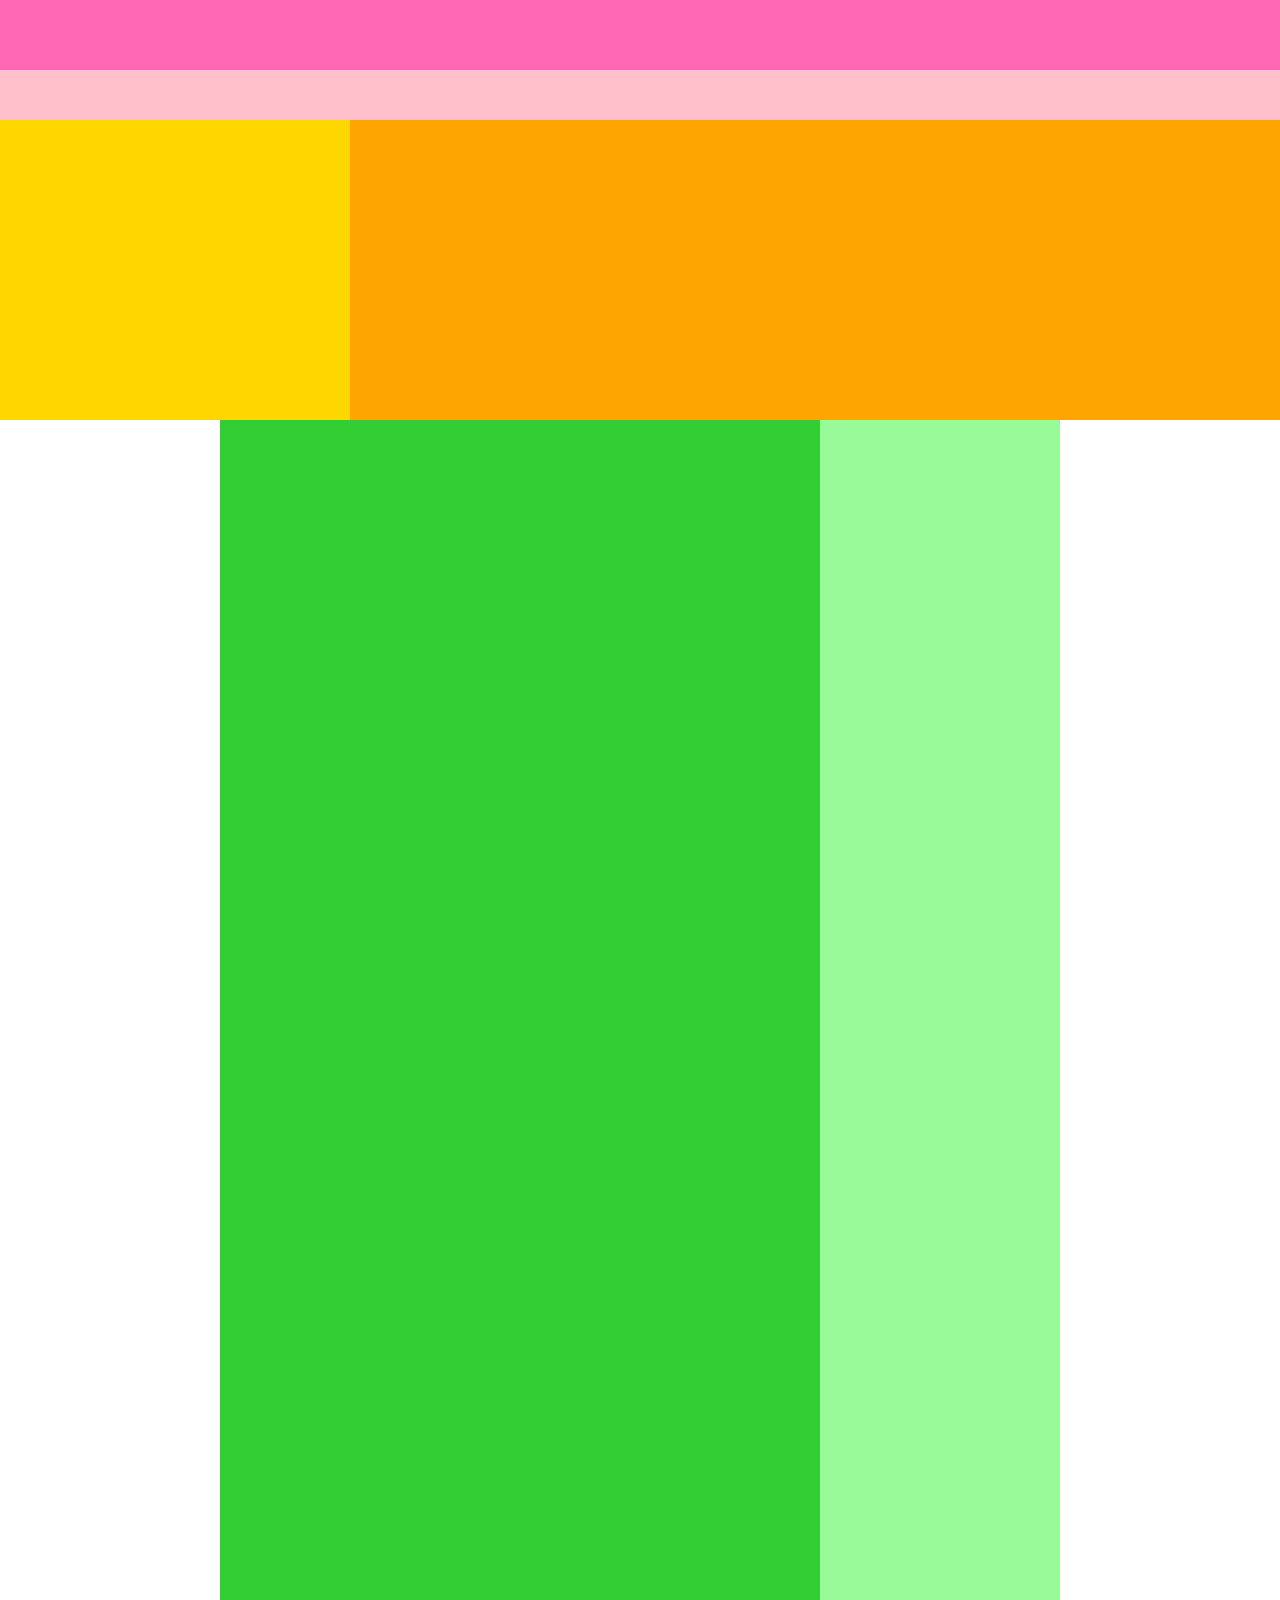
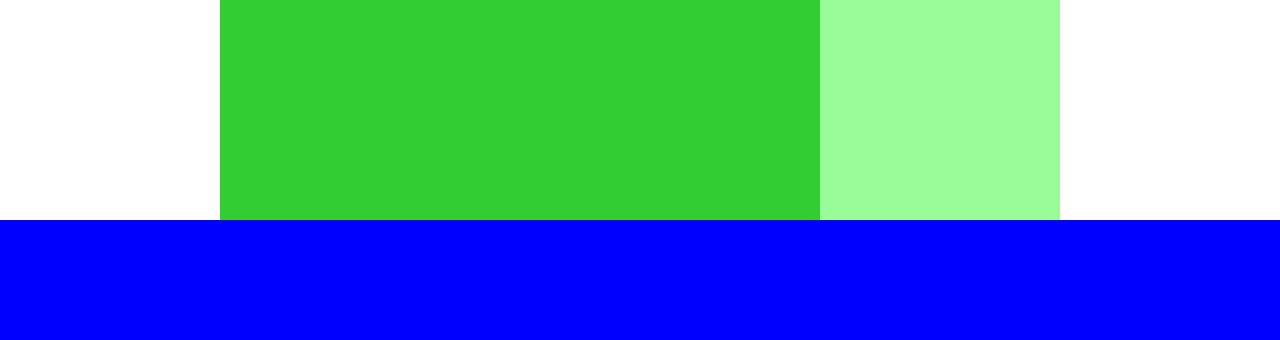
==== index.html @ b0983188 "[Finish]1-4例題の終了" ====
<!DOCTYPE html>
<html lang="ja">
  <head>
    <meta charset="UTF-8" />
    <!-- CSSファイルの読み込み -->
    <link rel="stylesheet" href="style.css" />
    <title>CARAVAN</title>
  </head>

  <body>
     <!-- header用のdiv -->
    <div class="header">
      <div class="header-top"></div>
      <div class="header-bottom"></div>
    </div>
    
      <!-- main-visual用のdiv -->
    <div class="main-visual">
       <div class="main-visual-content"></div>
    </div>
    
     <!-- main用のdiv -->
    <div class="main">
      <div class="blog"></div>
      <div class="sidebar"></div>
    </div>
    
     <!-- footer用のdiv -->
    <div class="footer"></div>
  </body>
</html>
---- style.css ----
/* ブラウザがそれぞれ持っているCSSをリセットするための記述 */
* {
  margin: 0;
  padding: 0;
  box-sizing: border-box;
}

.header {
  width:100%;
  height:120px;
  background-color:red;
}

.header-top {
  width: 100%; /* 横幅いっぱい */
  height: 70px; /* 高さ100px */
  background-color: hotpink; /* 背景色hotpink */
}

.header-bottom {
  width: 100%; /* 横幅いっぱい */
  height: 50px; /* 高さ100px */
  background-color: pink; /* 背景色pink */
}

.main-visual {
  width: 100%; /* 横幅いっぱい */
  height: 300px; /* 高さ300px */
  background-color: orange; /* 背景色orange */
}

.main-visual-content {
  width: 350px; /* 横幅350px */
  height: 300px; /* 親の高さに揃える */
  background-color: gold; /* 背景色gold */
}

.main {
  width: 840px; /* 横幅いっぱい */
 
  display: flex; /* Flexboxの利用 */
  justify-content: center; /* 子要素の横並び・中央寄せ */
  margin:0 auto;
}

.blog {
  width: 600px; /* 横幅600px */
  height: 1400px; /* 高さ600px */
  background-color: limegreen; /* 背景色limegreen */
}

.sidebar {
  width: 240px; /* 横幅240px */
  height: 1400px; /* 高さ600px */
  background-color: palegreen; /* 背景色palegreen */
}

.footer {
  width: 100%; /* 横幅いっぱい */
  height: 120px; /* 高さ120px */
  background-color: blue; /* 背景色blue */
}
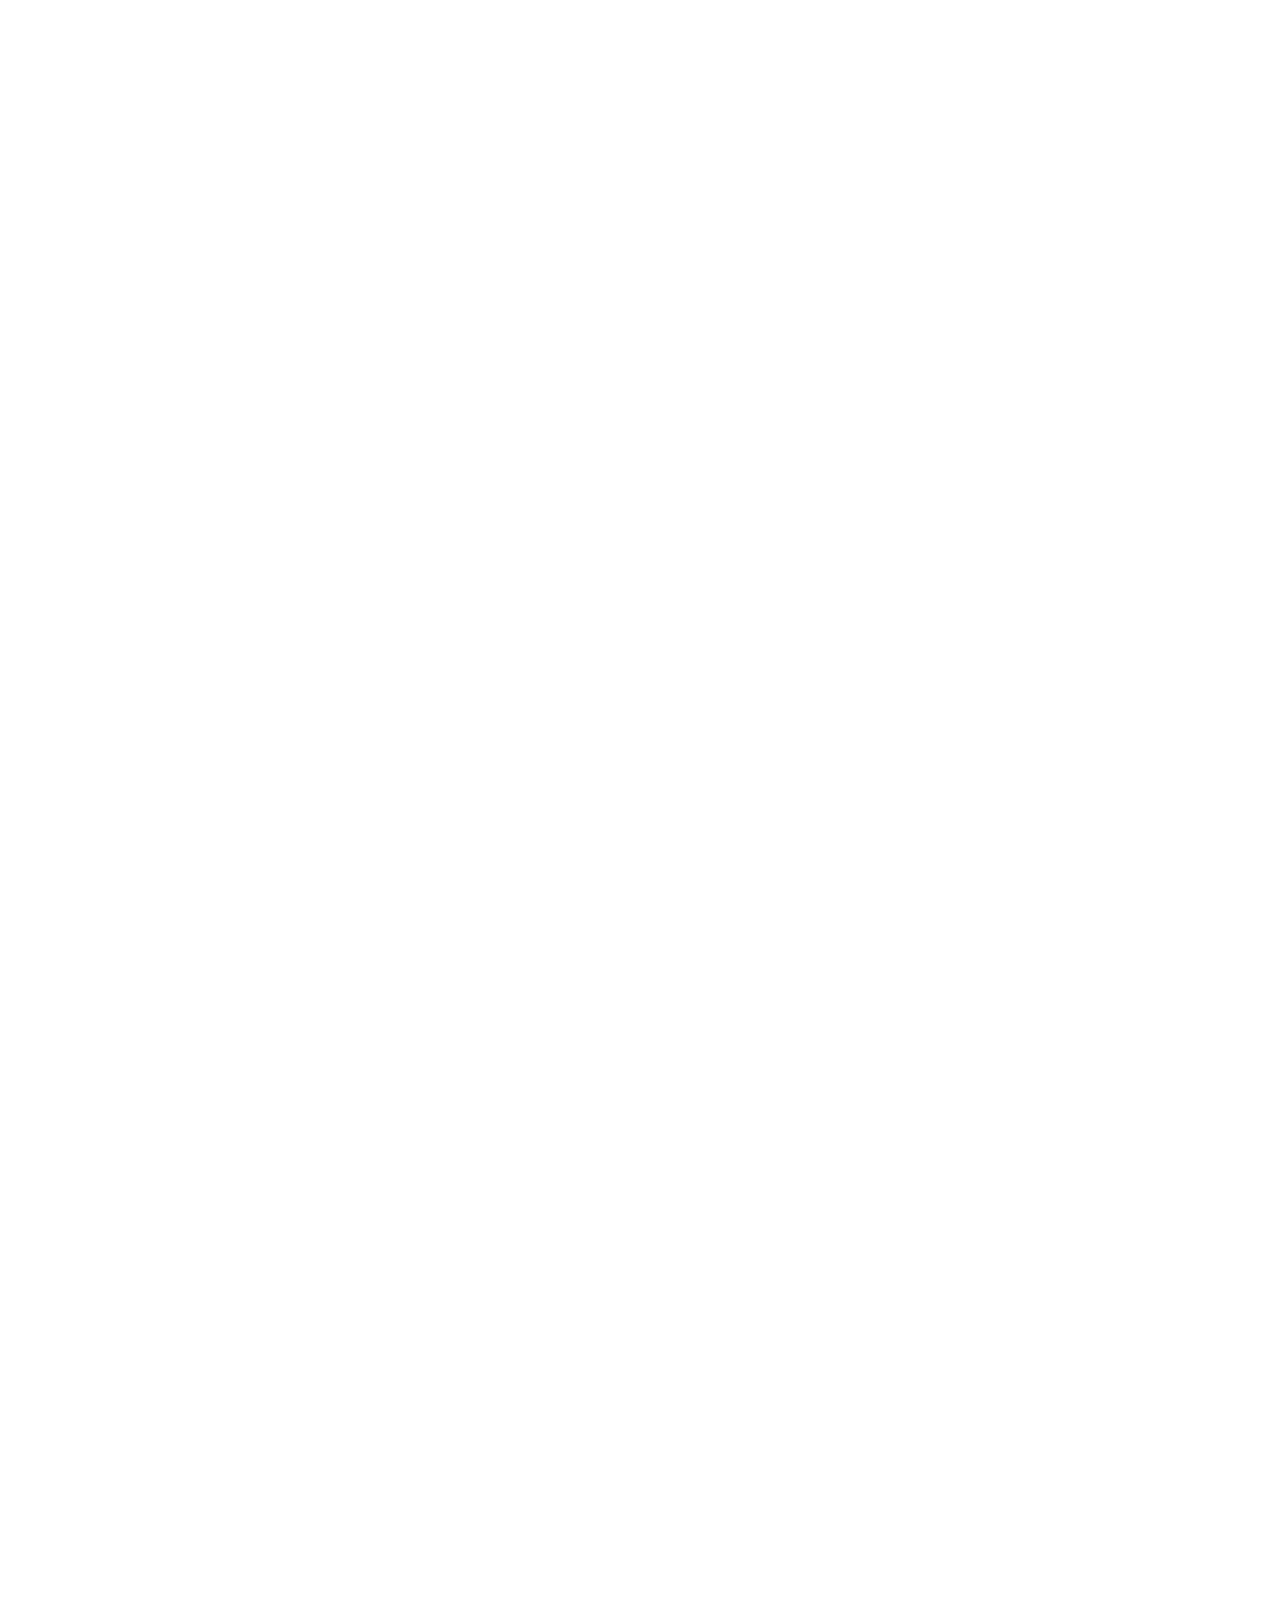
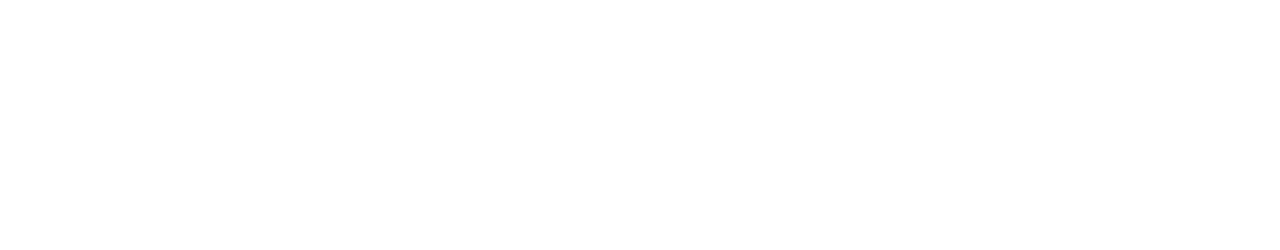
==== commit 37c85ce4: "[Start]1-5" ====
--- a/index.html
+++ b/index.html
@@ -8,11 +8,12 @@
   </head>
 
   <body>
-     <!-- header用のdiv -->
-    <div class="header">
-      <div class="header-top"></div>
-      <div class="header-bottom"></div>
-    </div>
+    
+    <header>
+      
+    </header>
+      
+    
     
       <!-- main-visual用のdiv -->
     <div class="main-visual">
@@ -25,7 +26,9 @@
       <div class="sidebar"></div>
     </div>
     
-     <!-- footer用のdiv -->
-    <div class="footer"></div>
+     
+    <footer>
+      
+    </footer>
   </body>
 </html>--- a/style.css
+++ b/style.css
@@ -5,59 +5,40 @@
   box-sizing: border-box;
 }
 
-.header {
-  width:100%;
-  height:120px;
-  background-color:red;
-}
-
-.header-top {
-  width: 100%; /* 横幅いっぱい */
-  height: 70px; /* 高さ100px */
-  background-color: hotpink; /* 背景色hotpink */
-}
-
-.header-bottom {
-  width: 100%; /* 横幅いっぱい */
-  height: 50px; /* 高さ100px */
-  background-color: pink; /* 背景色pink */
+header {
+  width: 90%; /* 横幅90% */
+  padding: 15px 0;
+  margin: 0 auto;
 }
 
 .main-visual {
   width: 100%; /* 横幅いっぱい */
   height: 300px; /* 高さ300px */
-  background-color: orange; /* 背景色orange */
 }
 
 .main-visual-content {
   width: 350px; /* 横幅350px */
   height: 300px; /* 親の高さに揃える */
-  background-color: gold; /* 背景色gold */
 }
 
 .main {
-  width: 840px; /* 横幅いっぱい */
- 
+  width: 840px; /* 横幅840px */
   display: flex; /* Flexboxの利用 */
   justify-content: center; /* 子要素の横並び・中央寄せ */
-  margin:0 auto;
+  margin: 0 auto; /* 中央寄せ（左右に余白がないとできない） */
 }
 
 .blog {
   width: 600px; /* 横幅600px */
-  height: 1400px; /* 高さ600px */
-  background-color: limegreen; /* 背景色limegreen */
+  height: 1400px; /* 高さ1400px */
 }
 
 .sidebar {
   width: 240px; /* 横幅240px */
-  height: 1400px; /* 高さ600px */
-  background-color: palegreen; /* 背景色palegreen */
+  height: 1400px; /* 高さ1400px */
 }
 
-.footer {
+footer {
   width: 100%; /* 横幅いっぱい */
   height: 120px; /* 高さ120px */
-  background-color: blue; /* 背景色blue */
 }
-
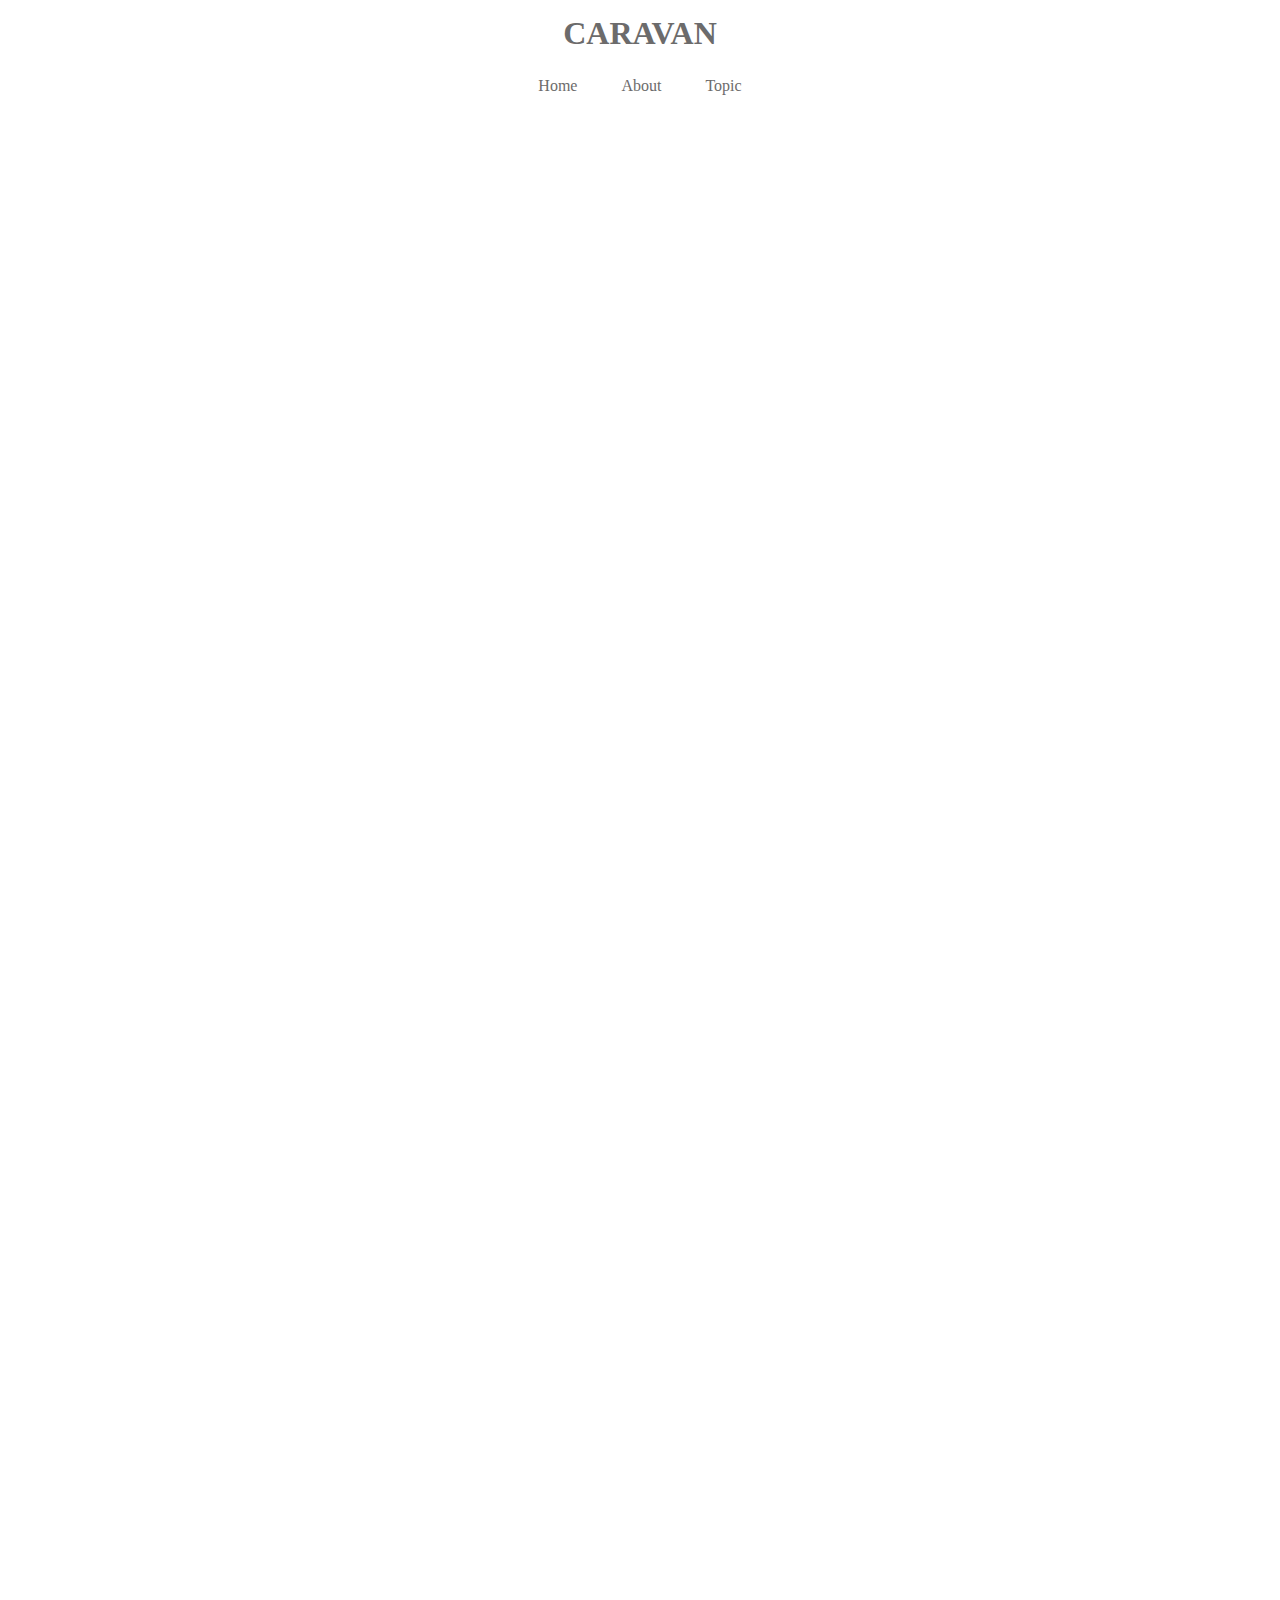
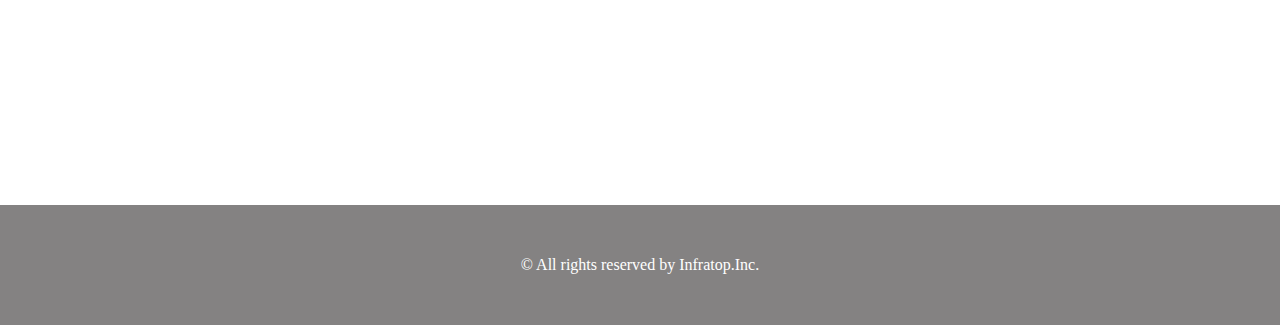
==== commit 2d54fa47: "[Finish]1-5例題の終了" ====
--- a/index.html
+++ b/index.html
@@ -8,27 +8,40 @@
   </head>
 
   <body>
-    
+    <!-- header -->
     <header>
-      
+      <h1 class="heading">
+        <a href="index.html">
+          CARAVAN
+        </a>
+      </h1>
     </header>
-      
-    
-    
-      <!-- main-visual用のdiv -->
+
+    <nav>
+      <ul class="nav-list">
+       <li class="nav-list-item">
+         <a href="index.html">Home</a>
+       </li>
+       <li class="nav-list-item">About</li>
+       <li class="nav-list-item">Topic</li>
+      </ul>
+    </nav>
+
+
+    <!-- main-visual用のdiv -->
     <div class="main-visual">
-       <div class="main-visual-content"></div>
+      <div class="main-visual-content"></div>
     </div>
-    
-     <!-- main用のdiv -->
+
+    <!-- main用のdiv -->
     <div class="main">
       <div class="blog"></div>
       <div class="sidebar"></div>
     </div>
-    
-     
+
+    <!-- footer -->
     <footer>
-      
+      <p class="footer-text">© All rights reserved by Infratop.Inc.</p>
     </footer>
   </body>
 </html>--- a/style.css
+++ b/style.css
@@ -3,6 +3,11 @@
   margin: 0;
   padding: 0;
   box-sizing: border-box;
+  color: #6c6b6b;
+}
+
+a {
+  text-decoration: none;
 }
 
 header {
@@ -10,6 +15,24 @@
   padding: 15px 0;
   margin: 0 auto;
 }
+
+header .heading {
+  font-size:32px;
+  text-align: center;
+}
+
+.nav-list {
+  text-align: center;
+  padding: 10px 0;
+  margin: 0 auto;
+}
+
+.nav-list-item {
+  list-style: none;
+  display: inline-block;
+  margin: 0 20px;
+}
+
 
 .main-visual {
   width: 100%; /* 横幅いっぱい */
@@ -41,4 +64,11 @@
 footer {
   width: 100%; /* 横幅いっぱい */
   height: 120px; /* 高さ120px */
+  text-align: center;
+  line-height: 120px;
+  background-color: #848282;
 }
+
+.footer-text {
+  color: #fff;
+}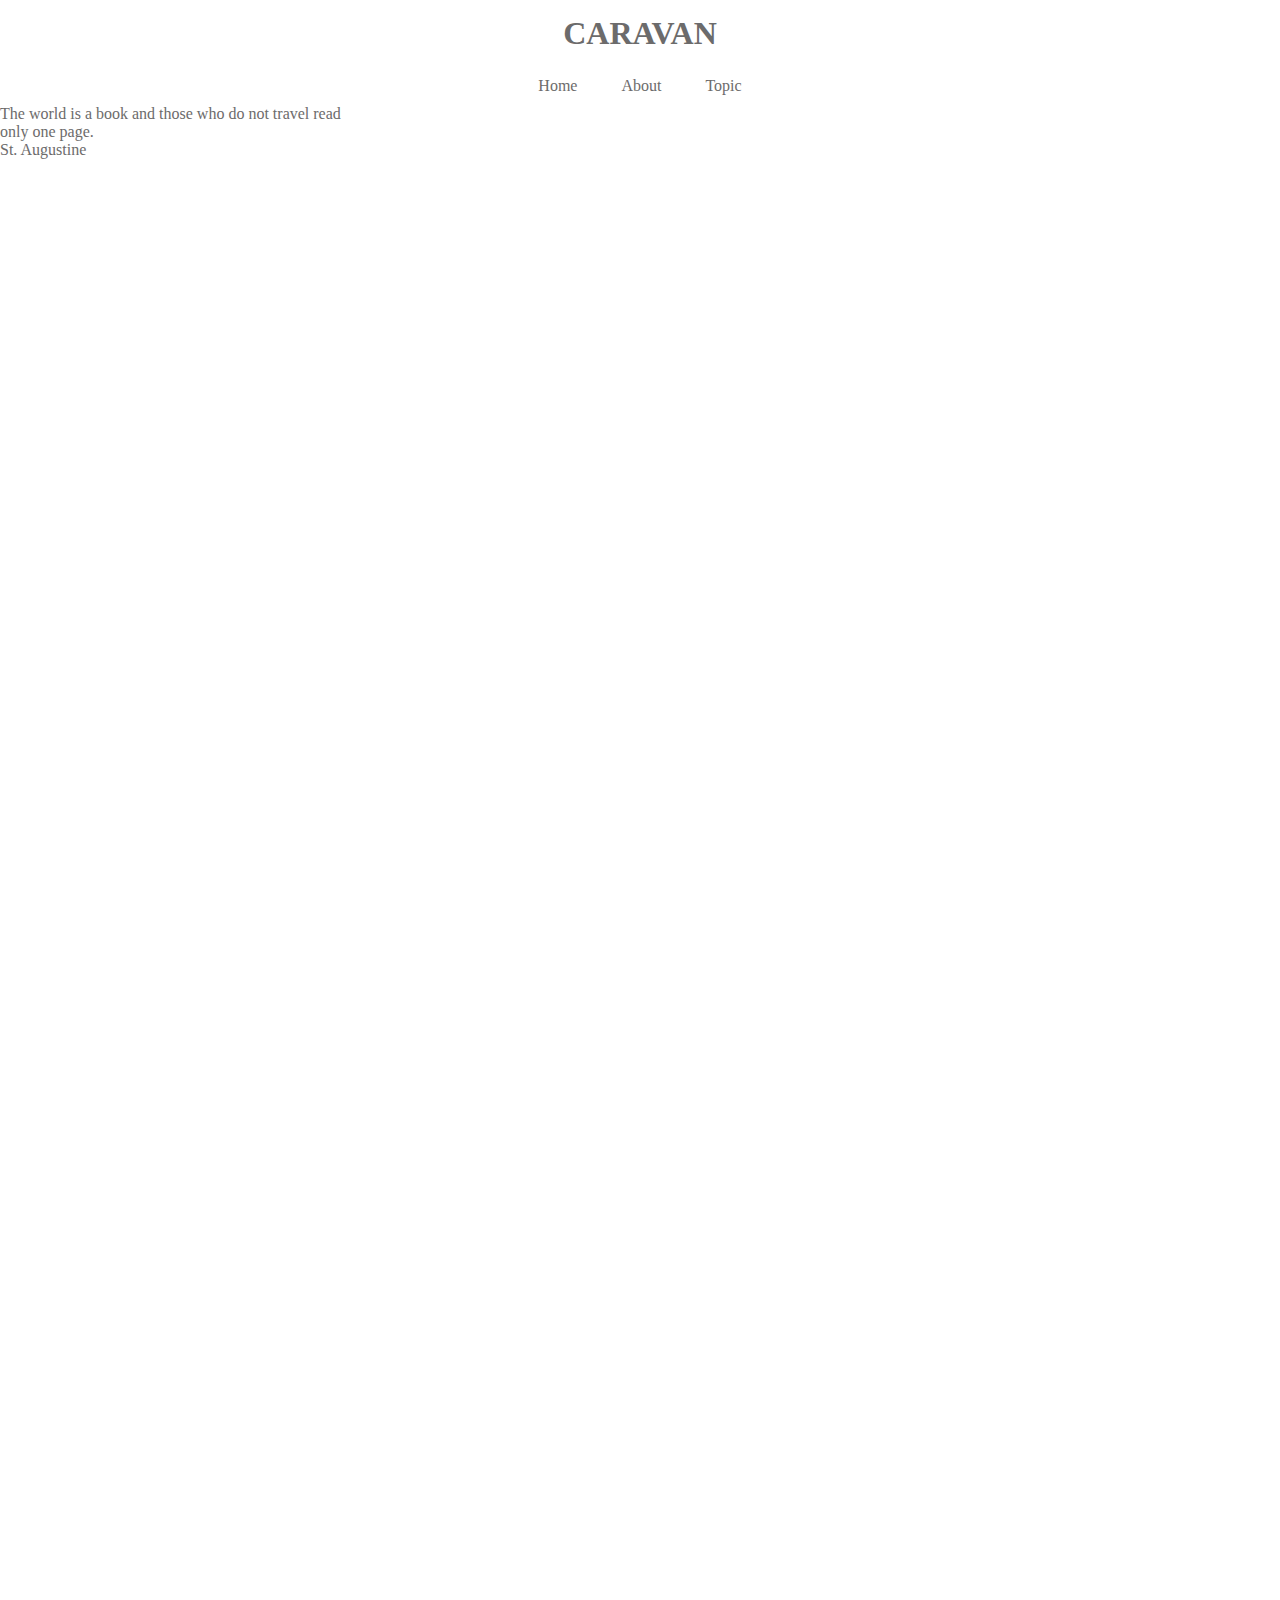
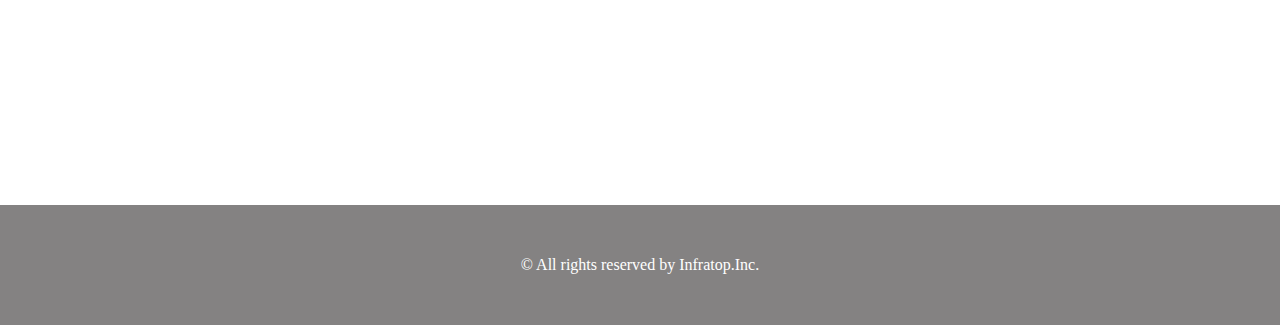
==== commit 0dfb4a83: "[Start]1-6例題の開始" ====
--- a/index.html
+++ b/index.html
@@ -17,20 +17,27 @@
       </h1>
     </header>
 
+    <!-- navigation -->
     <nav>
       <ul class="nav-list">
-       <li class="nav-list-item">
-         <a href="index.html">Home</a>
-       </li>
-       <li class="nav-list-item">About</li>
-       <li class="nav-list-item">Topic</li>
+        <li class="nav-list-item">
+          <a href="index.html">Home</a>
+        </li>
+        <li class="nav-list-item">About</li>
+        <li class="nav-list-item">Topic</li>
       </ul>
     </nav>
 
-
     <!-- main-visual用のdiv -->
     <div class="main-visual">
-      <div class="main-visual-content"></div>
+      <div class="main-visual-content">
+        <!-- pタグ（と文字）を追加 -->
+        <p class="main-visual-text">
+          The world is a book and those who do not travel read only one page.
+        </p>
+        <p class="main-visual-name">
+          St. Augustine
+        </p>      </div>
     </div>
 
     <!-- main用のdiv -->
--- a/style.css
+++ b/style.css
@@ -1,3 +1,4 @@
+/* ブラウザがそれぞれ持っているCSSをリセットするための記述 */
 /* ブラウザがそれぞれ持っているCSSをリセットするための記述 */
 * {
   margin: 0;
@@ -14,11 +15,12 @@
   width: 90%; /* 横幅90% */
   padding: 15px 0;
   margin: 0 auto;
+  text-align: center;
 }
 
 header .heading {
-  font-size:32px;
-  text-align: center;
+  /* headerタグ内のheadingクラスにのみ反映される */
+  font-size: 32px;
 }
 
 .nav-list {
@@ -33,10 +35,11 @@
   margin: 0 20px;
 }
 
-
 .main-visual {
   width: 100%; /* 横幅いっぱい */
   height: 300px; /* 高さ300px */
+  background-image: url(img/mv.jpg);
+  
 }
 
 .main-visual-content {
@@ -47,8 +50,8 @@
 .main {
   width: 840px; /* 横幅840px */
   display: flex; /* Flexboxの利用 */
-  justify-content: center; /* 子要素の横並び・中央寄せ */
-  margin: 0 auto; /* 中央寄せ（左右に余白がないとできない） */
+  justify-content: center; /* 要素の横並び・中央寄せ */
+  margin: 0 auto;
 }
 
 .blog {
@@ -62,8 +65,8 @@
 }
 
 footer {
-  width: 100%; /* 横幅いっぱい */
-  height: 120px; /* 高さ120px */
+  width: 100%;
+  height: 120px;
   text-align: center;
   line-height: 120px;
   background-color: #848282;
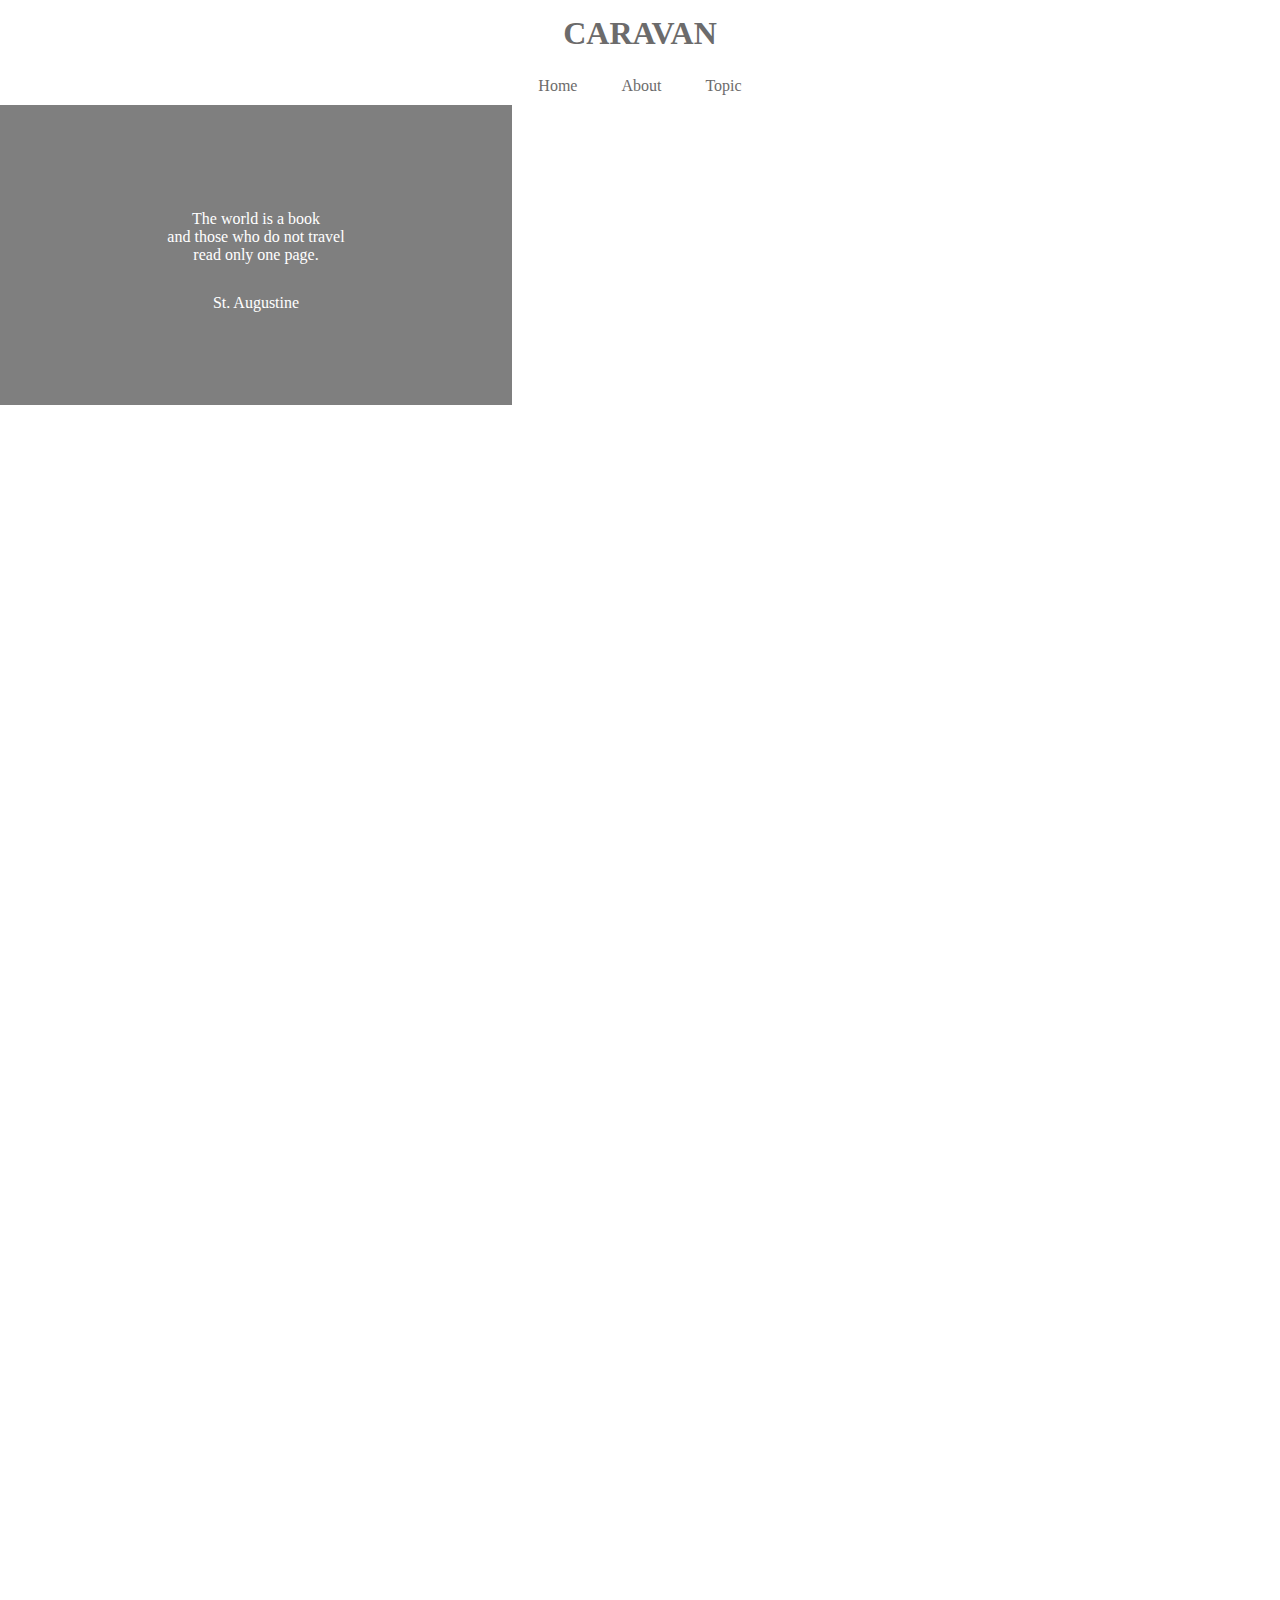
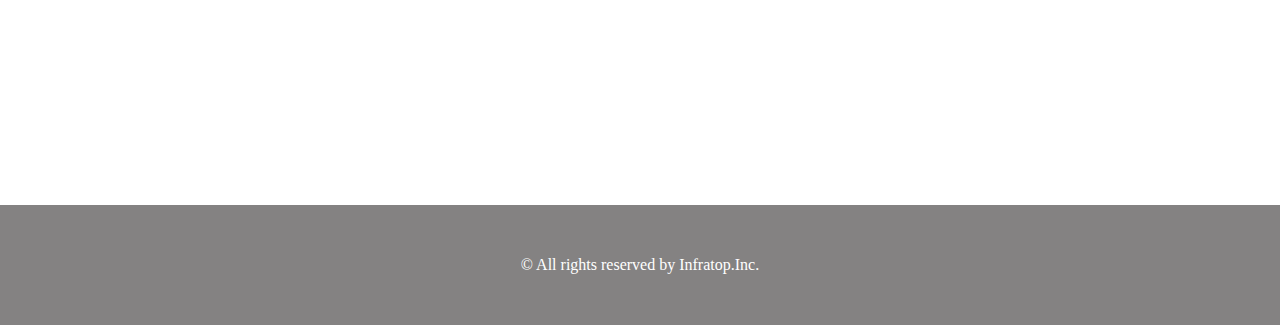
==== commit f57df604: "[Finish]1-6例題の終了" ====
--- a/index.html
+++ b/index.html
@@ -32,8 +32,10 @@
     <div class="main-visual">
       <div class="main-visual-content">
         <!-- pタグ（と文字）を追加 -->
-        <p class="main-visual-text">
-          The world is a book and those who do not travel read only one page.
+         <p class="main-visual-text">
+          The world is a book<br />
+          and those who do not travel<br />
+          read only one page.
         </p>
         <p class="main-visual-name">
           St. Augustine
--- a/style.css
+++ b/style.css
@@ -39,12 +39,25 @@
   width: 100%; /* 横幅いっぱい */
   height: 300px; /* 高さ300px */
   background-image: url(img/mv.jpg);
-  
+  background-size:cover;
+  background-position:center;
 }
 
 .main-visual-content {
-  width: 350px; /* 横幅350px */
+  width: 40%; /* 横幅350px */
   height: 300px; /* 親の高さに揃える */
+  background-color: rgba(0,0,0,0.5);
+  text-align:center;
+  padding-top:105px;
+}
+
+.main-visual-text {
+  color: #fff; /* 文字色を白に変更 */
+}
+
+.main-visual-name {
+  margin-top: 30px; /* 上側の外側の余白 */
+  color: #fff; /* 文字色を白に変更 */
 }
 
 .main {
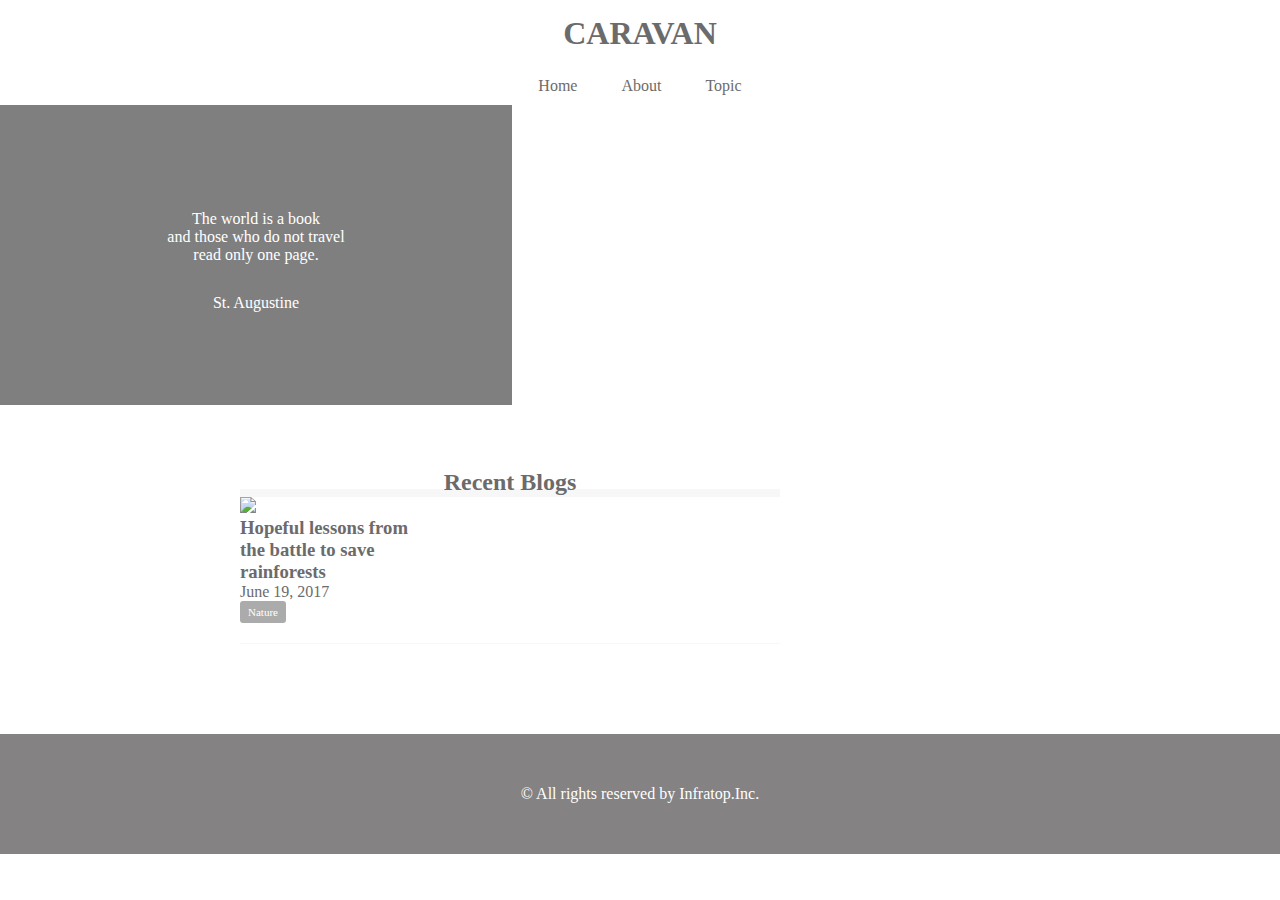
==== commit e8069d29: "[Start]1-7例題の開始" ====
--- a/index.html
+++ b/index.html
@@ -31,22 +31,38 @@
     <!-- main-visual用のdiv -->
     <div class="main-visual">
       <div class="main-visual-content">
-        <!-- pタグ（と文字）を追加 -->
-         <p class="main-visual-text">
-          The world is a book<br />
-          and those who do not travel<br />
+        <p class="main-visual-text">
+          The world is a book<br>
+          and those who do not travel<br>
           read only one page.
         </p>
         <p class="main-visual-name">
           St. Augustine
-        </p>      </div>
+        </p>
+      </div>
     </div>
 
+    
     <!-- main用のdiv -->
-    <div class="main">
-      <div class="blog"></div>
+    <main>
+      <section class="blog">
+        <h2 class="blog-heading">Recent Blogs</h2>    
+        <div class="blog-item">
+          <img class="blog-image" src="img/forest.jpg">
+          <section class="blog-text">
+            <h3>
+              <a href="single.html">
+                Hopeful lessons from<br>
+                the battle to save<br>
+                rainforests
+              </a>
+            </h3>
+            <p>June 19, 2017</p>
+            <span class="category">Nature</span>
+          </section>
+        </div>      </section>
       <div class="sidebar"></div>
-    </div>
+    </main>
 
     <!-- footer -->
     <footer>
--- a/style.css
+++ b/style.css
@@ -1,4 +1,3 @@
-/* ブラウザがそれぞれ持っているCSSをリセットするための記述 */
 /* ブラウザがそれぞれ持っているCSSをリセットするための記述 */
 * {
   margin: 0;
@@ -39,16 +38,16 @@
   width: 100%; /* 横幅いっぱい */
   height: 300px; /* 高さ300px */
   background-image: url(img/mv.jpg);
-  background-size:cover;
-  background-position:center;
+  background-size: cover; /* 縦横比を維持したまま背景領域を埋め尽くす */
+  background-position: center; /* 背景画像を中央に配置 */
 }
 
 .main-visual-content {
-  width: 40%; /* 横幅350px */
+  width: 40%; /* 横幅40% */
   height: 300px; /* 親の高さに揃える */
-  background-color: rgba(0,0,0,0.5);
-  text-align:center;
-  padding-top:105px;
+  background-color: rgba(0, 0, 0, 0.5); /* 背景色を半透明の黒にする */
+  text-align: center; /* 文字を中央揃えにする */
+  padding-top: 105px; /* 上側の内側余白で垂直方向の位置を調整 */
 }
 
 .main-visual-text {
@@ -60,21 +59,42 @@
   color: #fff; /* 文字色を白に変更 */
 }
 
-.main {
-  width: 840px; /* 横幅840px */
+main {
+  width: 800px; /* 横幅800px */
   display: flex; /* Flexboxの利用 */
   justify-content: center; /* 要素の横並び・中央寄せ */
-  margin: 0 auto;
+  margin: 0 auto; /* 要素の中央揃え */
+  padding: 70px 0; /* 上下に70px、左右に0pxの内側余白 */
 }
 
 .blog {
-  width: 600px; /* 横幅600px */
-  height: 1400px; /* 高さ1400px */
+  width: 540px;
+  margin-right: 30px; /* 領域の右側余白 */
+}
+
+.blog-heading {
+  border-bottom: 8px solid #f7f7f7;
+  text-align: center;
+  line-height: 0.6;
+}
+
+.blog-item {
+  padding-bottom: 20px;
+  margin-bottom: 20px;
+  border-bottom: 1px solid #f7f7f7;
+}
+
+.category {
+  display: inline-block;
+  padding: 5px 8px;
+  background-color: #acabab;
+  border-radius: 3px;
+  color: #fff;
+  font-size: 11px;
 }
 
 .sidebar {
-  width: 240px; /* 横幅240px */
-  height: 1400px; /* 高さ1400px */
+  width: 230px;
 }
 
 footer {
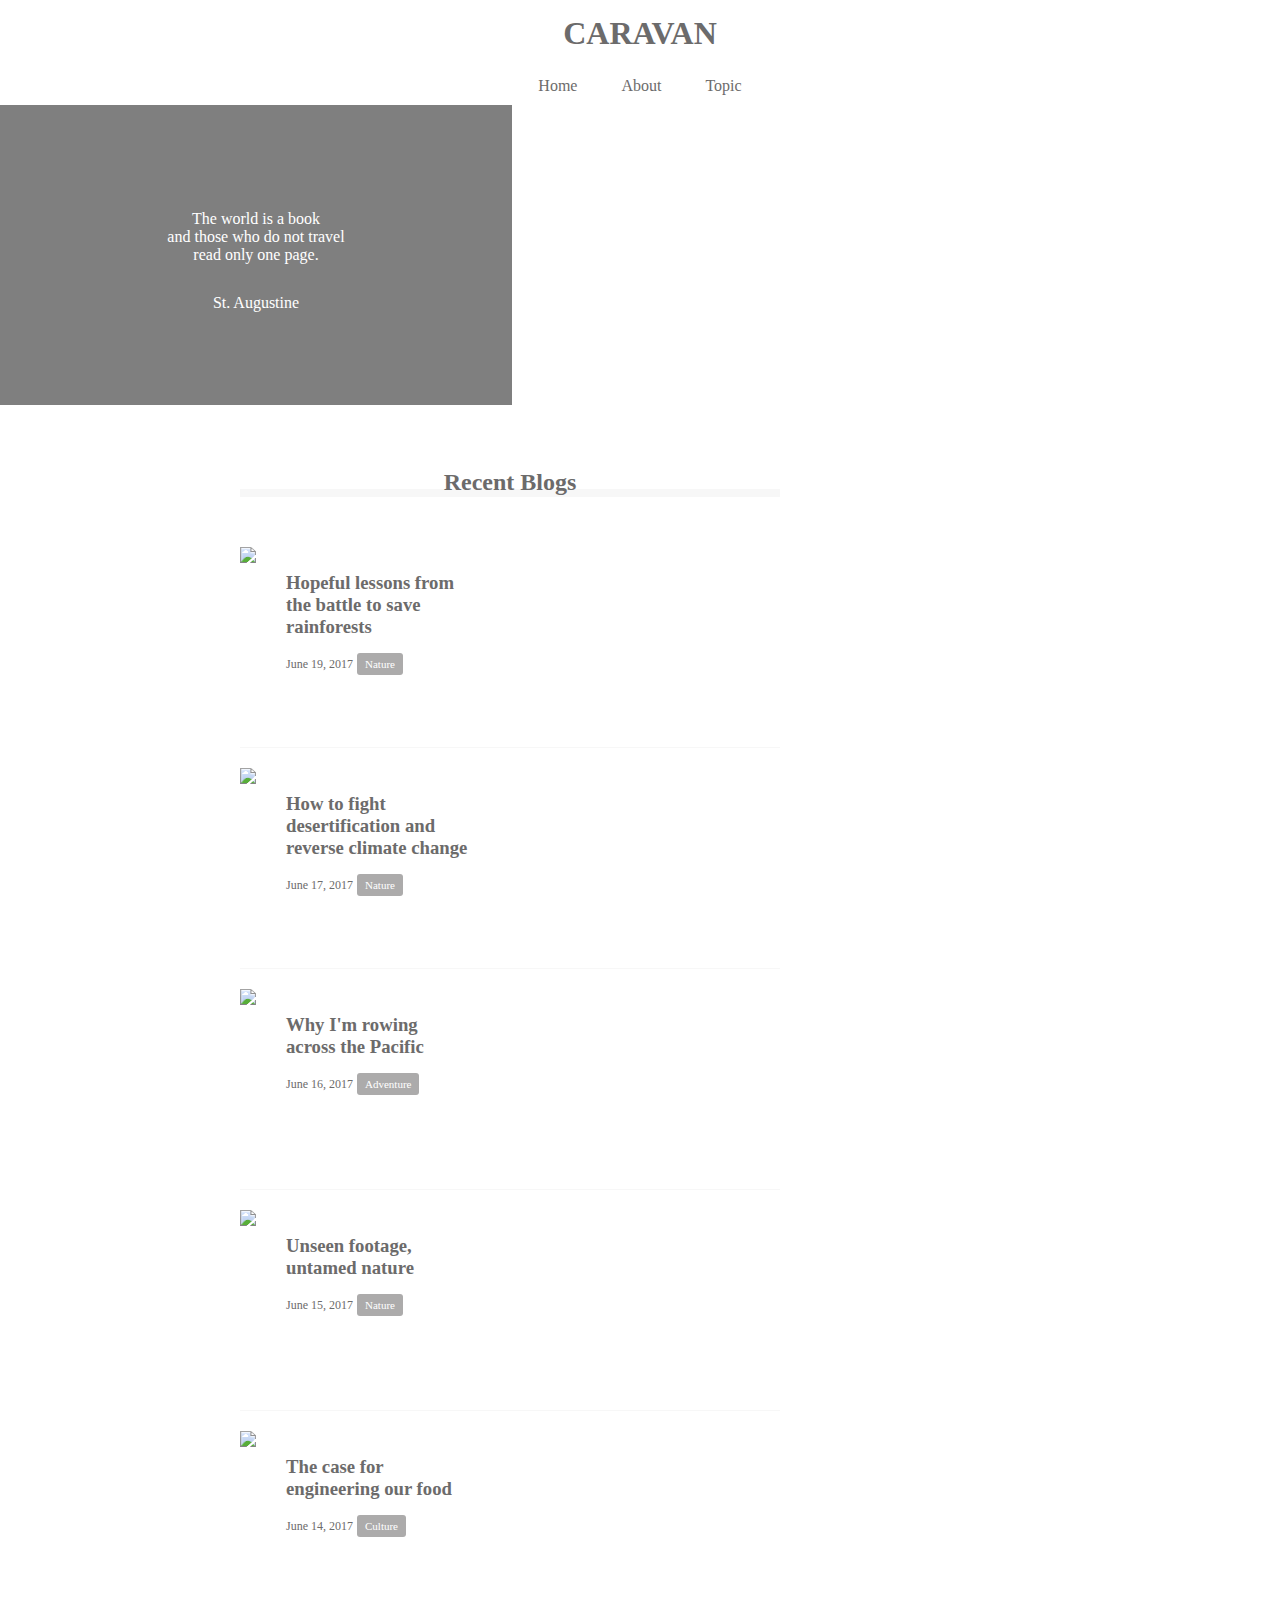
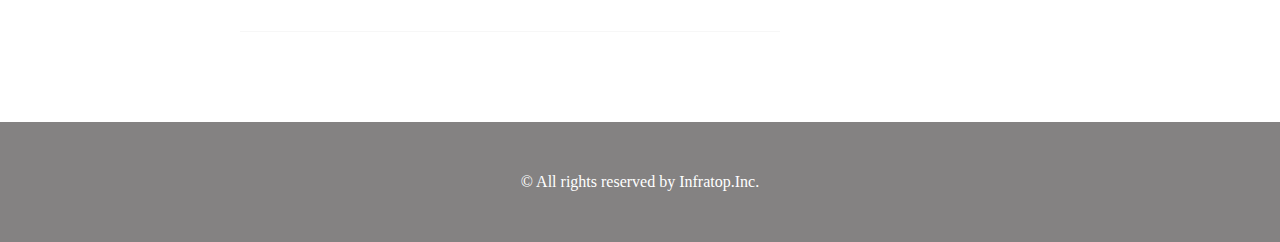
==== commit 3aa5949a: "[Finish]1-7例題の終了" ====
--- a/index.html
+++ b/index.html
@@ -42,25 +42,80 @@
       </div>
     </div>
 
-    
     <!-- main用のdiv -->
     <main>
       <section class="blog">
-        <h2 class="blog-heading">Recent Blogs</h2>    
-        <div class="blog-item">
-          <img class="blog-image" src="img/forest.jpg">
-          <section class="blog-text">
-            <h3>
-              <a href="single.html">
-                Hopeful lessons from<br>
-                the battle to save<br>
-                rainforests
-              </a>
-            </h3>
-            <p>June 19, 2017</p>
-            <span class="category">Nature</span>
-          </section>
-        </div>      </section>
+        <h2 class="blog-heading">Recent Blogs</h2>
+        <div class="blog-box">
+          <div class="blog-item">
+            <img class="blog-image" src="img/forest.jpg" />
+            <section class="blog-text">
+              <h3 class="blog-text-heading">
+                <a href="single.html">
+                  Hopeful lessons from<br>
+                  the battle to save<br>
+                  rainforests
+                </a>
+              </h3>
+              <p class="blog-date">June 19, 2017</p>
+              <span class="category">Nature</span>
+            </section>
+          </div>
+          <div class="blog-item">
+            <img class="blog-image" src="img/desert.jpg" />
+            <section class="blog-text">
+              <h3 class="blog-text-heading">
+                <a href="single.html">
+                  How to fight<br>
+                  desertification and<br>
+                  reverse climate change
+                </a>
+              </h3>
+              <p class="blog-date">June 17, 2017</p>
+              <span class="category">Nature</span>
+            </section>
+          </div>
+          <div class="blog-item">
+            <img class="blog-image" src="img/sunset.jpg" />
+            <section class="blog-text">
+              <h3 class="blog-text-heading">
+                <a href="single.html">
+                  Why I'm rowing<br>
+                  across the Pacific
+                </a>
+              </h3>
+              <p class="blog-date">June 16, 2017</p>
+              <span class="category">Adventure</span>
+            </section>
+          </div>
+          <div class="blog-item">
+            <img class="blog-image" src="img/italy.jpg" />
+            <section class="blog-text">
+              <h3 class="blog-text-heading">
+                <a href="single.html">
+                  Unseen footage,<br>
+                  untamed nature
+                </a>
+              </h3>
+              <p class="blog-date">June 15, 2017</p>
+              <span class="category">Nature</span>
+            </section>
+          </div>
+          <div class="blog-item">
+            <img class="blog-image" src="img/asia.jpg" />
+            <section class="blog-text">
+              <h3 class="blog-text-heading">
+                <a href="single.html">
+                  The case for<br>
+                  engineering our food
+                </a>
+              </h3>
+              <p class="blog-date">June 14, 2017</p>
+              <span class="category">Culture</span>
+            </section>
+          </div>
+        </div>
+      </section>
       <div class="sidebar"></div>
     </main>
 
--- a/style.css
+++ b/style.css
@@ -78,10 +78,33 @@
   line-height: 0.6;
 }
 
+.blog-box {
+  padding-top: 50px;
+}
+
 .blog-item {
   padding-bottom: 20px;
   margin-bottom: 20px;
   border-bottom: 1px solid #f7f7f7;
+  display: flex;
+  justify-content: flex-start;
+}
+
+.blog-image {
+  height: 180px;
+}
+
+.blog-text {
+  padding: 25px 0 0 30px;
+}
+
+.blog-text-heading {
+  padding-bottom: 15px;
+}
+
+.blog-date {
+  font-size: 12px;
+  display: inline-block;
 }
 
 .category {
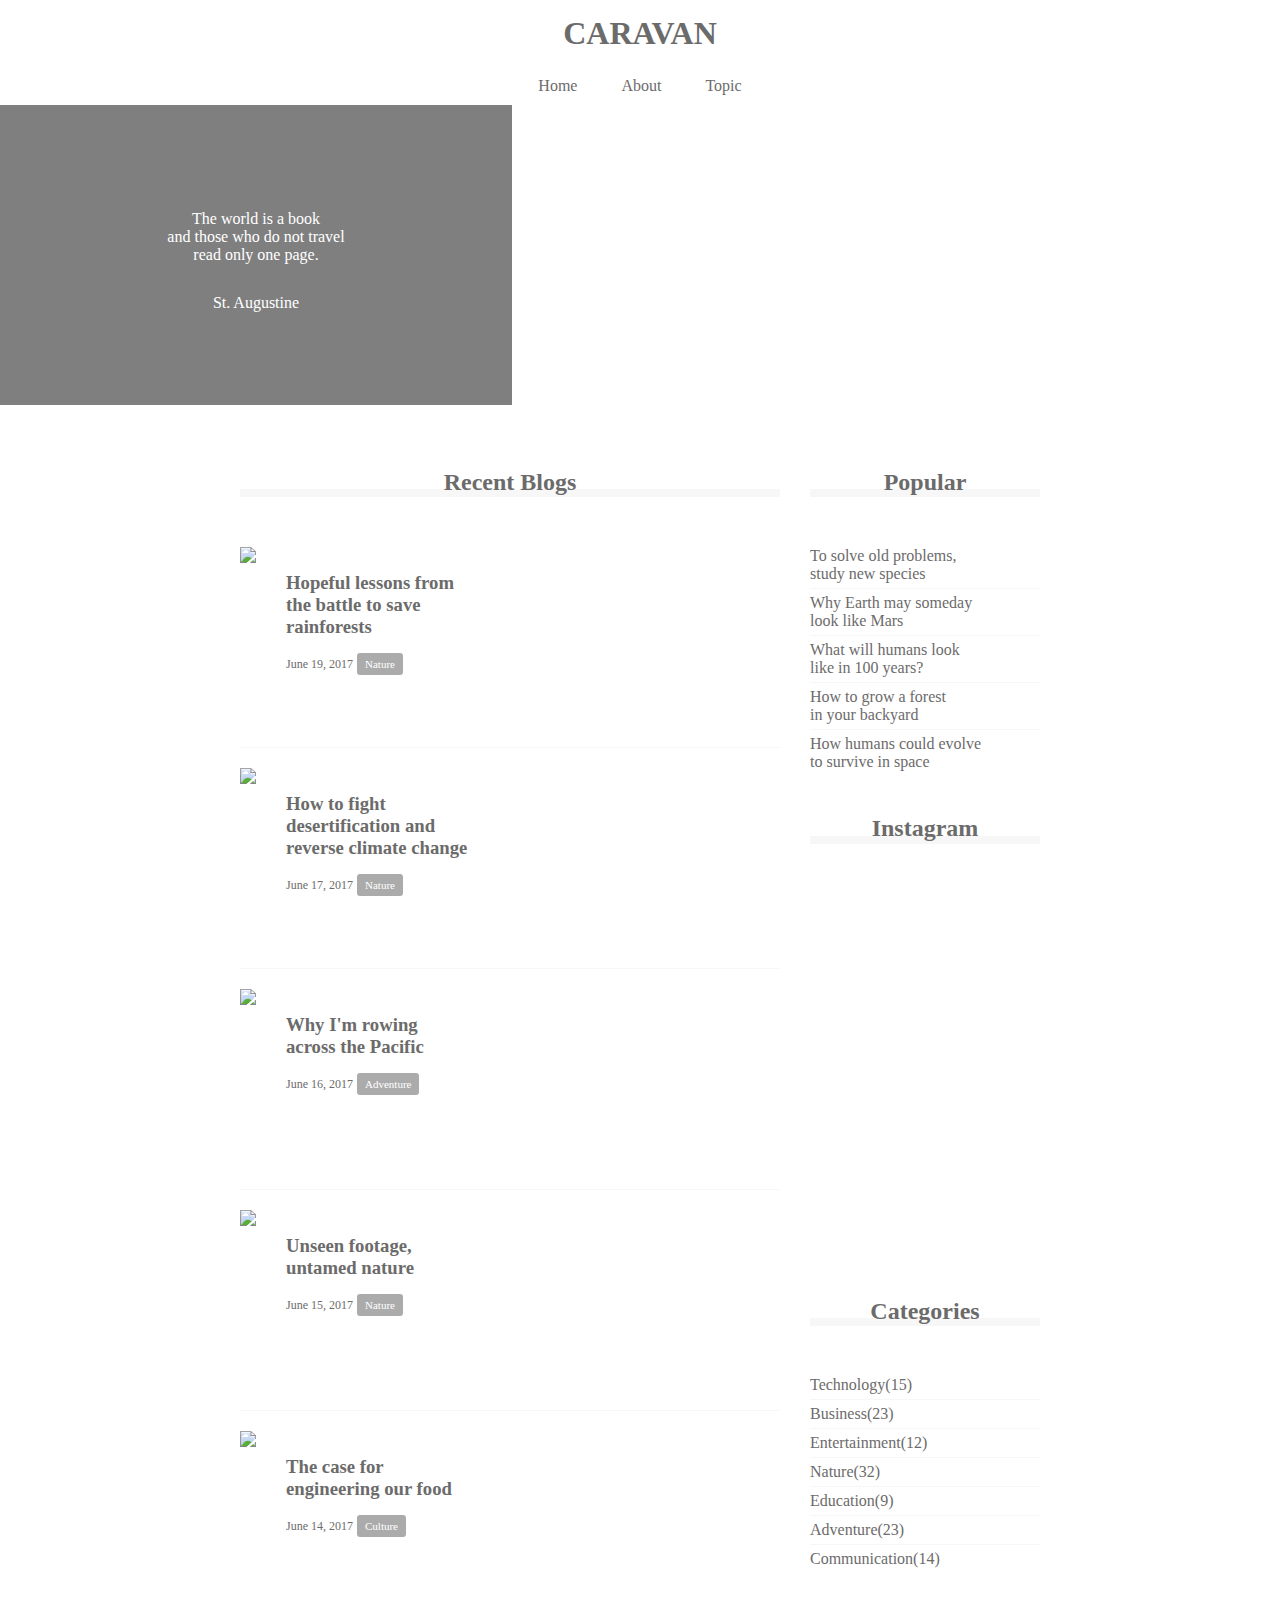
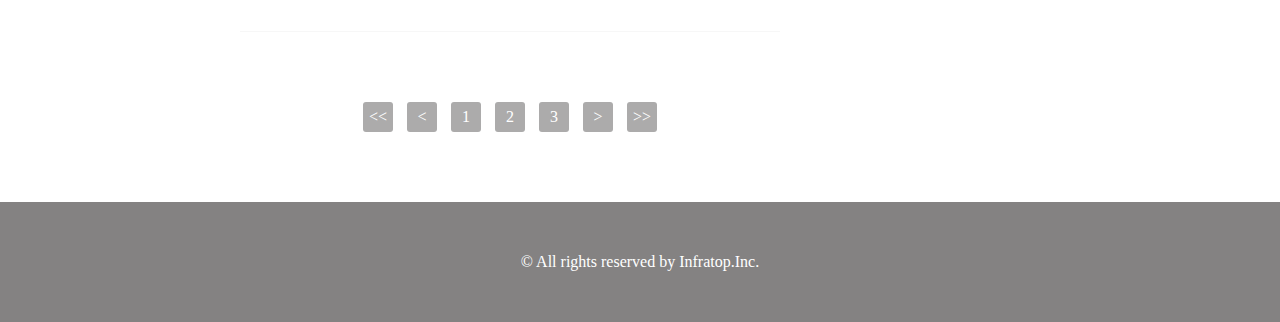
==== commit 4b9778ba: "[Finish]1-8例題の終了" ====
--- a/index.html
+++ b/index.html
@@ -32,8 +32,8 @@
     <div class="main-visual">
       <div class="main-visual-content">
         <p class="main-visual-text">
-          The world is a book<br>
-          and those who do not travel<br>
+          The world is a book<br />
+          and those who do not travel<br />
           read only one page.
         </p>
         <p class="main-visual-name">
@@ -52,8 +52,8 @@
             <section class="blog-text">
               <h3 class="blog-text-heading">
                 <a href="single.html">
-                  Hopeful lessons from<br>
-                  the battle to save<br>
+                  Hopeful lessons from<br />
+                  the battle to save<br />
                   rainforests
                 </a>
               </h3>
@@ -66,8 +66,8 @@
             <section class="blog-text">
               <h3 class="blog-text-heading">
                 <a href="single.html">
-                  How to fight<br>
-                  desertification and<br>
+                  How to fight<br />
+                  desertification and<br />
                   reverse climate change
                 </a>
               </h3>
@@ -80,7 +80,7 @@
             <section class="blog-text">
               <h3 class="blog-text-heading">
                 <a href="single.html">
-                  Why I'm rowing<br>
+                  Why I'm rowing<br />
                   across the Pacific
                 </a>
               </h3>
@@ -93,7 +93,7 @@
             <section class="blog-text">
               <h3 class="blog-text-heading">
                 <a href="single.html">
-                  Unseen footage,<br>
+                  Unseen footage,<br />
                   untamed nature
                 </a>
               </h3>
@@ -106,7 +106,7 @@
             <section class="blog-text">
               <h3 class="blog-text-heading">
                 <a href="single.html">
-                  The case for<br>
+                  The case for<br />
                   engineering our food
                 </a>
               </h3>
@@ -115,8 +115,61 @@
             </section>
           </div>
         </div>
+        <div class="pagination">
+          <p><<</p>
+          <p><</p>
+          <p>1</p>
+          <p>2</p>
+          <p>3</p>
+          <p>></p>
+          <p>>></p>
+        </div>
       </section>
-      <div class="sidebar"></div>
+      <div class="sidebar">
+        <section class="popular">
+          <h2 class="popular-heading common-heading">Popular</h2>
+          <div class="sidebar-contents">
+            <p class="popular-text">
+              To solve old problems,<br />study new species
+            </p>
+            <p class="popular-text">
+              Why Earth may someday<br />look like Mars
+            </p>
+            <p class="popular-text">
+              What will humans look<br />like in 100 years?
+            </p>
+            <p class="popular-text">
+              How to grow a forest<br />in your backyard
+            </p>
+            <p class="popular-text">
+              How humans could evolve<br />to survive in space
+            </p>
+          </div>
+        </section>
+        <section class="instagram">
+          <h2 class="instagram-heading common-heading">Instagram</h2>
+          <div class="sidebar-contents">
+            <div class="instagram-box"></div>
+            <div class="instagram-box"></div>
+            <div class="instagram-box"></div>
+            <div class="instagram-box"></div>
+            <div class="instagram-box"></div>
+            <div class="instagram-box"></div>
+          </div>
+        </section>
+        <section class="categories">
+          <h2 class="categories-heading common-heading">Categories</h2>
+          <div class="sidebar-contents">
+            <p class="categories-text">Technology(15)</p>
+            <p class="categories-text">Business(23)</p>
+            <p class="categories-text">Entertainment(12)</p>
+            <p class="categories-text">Nature(32)</p>
+            <p class="categories-text">Education(9)</p>
+            <p class="categories-text">Adventure(23)</p>
+            <p class="categories-text">Communication(14)</p>
+          </div>
+        </section>
+      </div>
     </main>
 
     <!-- footer -->
--- a/style.css
+++ b/style.css
@@ -116,8 +116,89 @@
   font-size: 11px;
 }
 
+.pagination {
+  text-align: center;
+  padding-top: 50px;
+}
+
+.pagination p {
+  display: inline-block;
+  width: 30px;
+  height: 30px;
+  margin: 0 5px;
+  color: #fff;
+  background-color: #acabab;
+  border-radius: 3px;
+  line-height: 30px;
+}
+
 .sidebar {
   width: 230px;
+}
+
+.common-heading {
+  border-bottom: 8px solid #f7f7f7;
+  text-align: center;
+  line-height: 0.6;
+}
+
+.sidebar-contents {
+  padding: 50px 0;
+}
+
+.popular-text,
+.categories-text {
+  padding-bottom: 5px;
+  border-bottom: 1px solid #f7f7f7;
+  margin-bottom: 5px;
+}
+
+.popular-text:last-child,
+.categories-text:last-child {
+  margin: 0;
+  padding: 0;
+  border: none;
+}
+
+.instagram .sidebar-contents {
+  display: flex;
+  flex-wrap: wrap;
+}
+
+.instagram-box {
+  width: 110px;
+  padding-top: 110px;
+  background-size: cover;
+  background-position: center;
+  margin-bottom: 10px;
+}
+
+.instagram-box:nth-child(odd) {
+  margin: 0 10px 10px 0;
+}
+
+.instagram-box:nth-child(1) {
+  background-image: url(img/airport.jpg);
+}
+
+.instagram-box:nth-child(2) {
+  background-image: url(img/japan.jpg);
+}
+
+.instagram-box:nth-child(3) {
+  background-image: url(img/snow.jpg);
+}
+
+.instagram-box:nth-child(4) {
+  background-image: url(img/japan2.jpg);
+}
+
+.instagram-box:nth-child(5) {
+  background-image: url(img/lake.jpg);
+}
+
+.instagram-box:nth-child(6) {
+  background-image: url(img/road.jpg);
 }
 
 footer {
